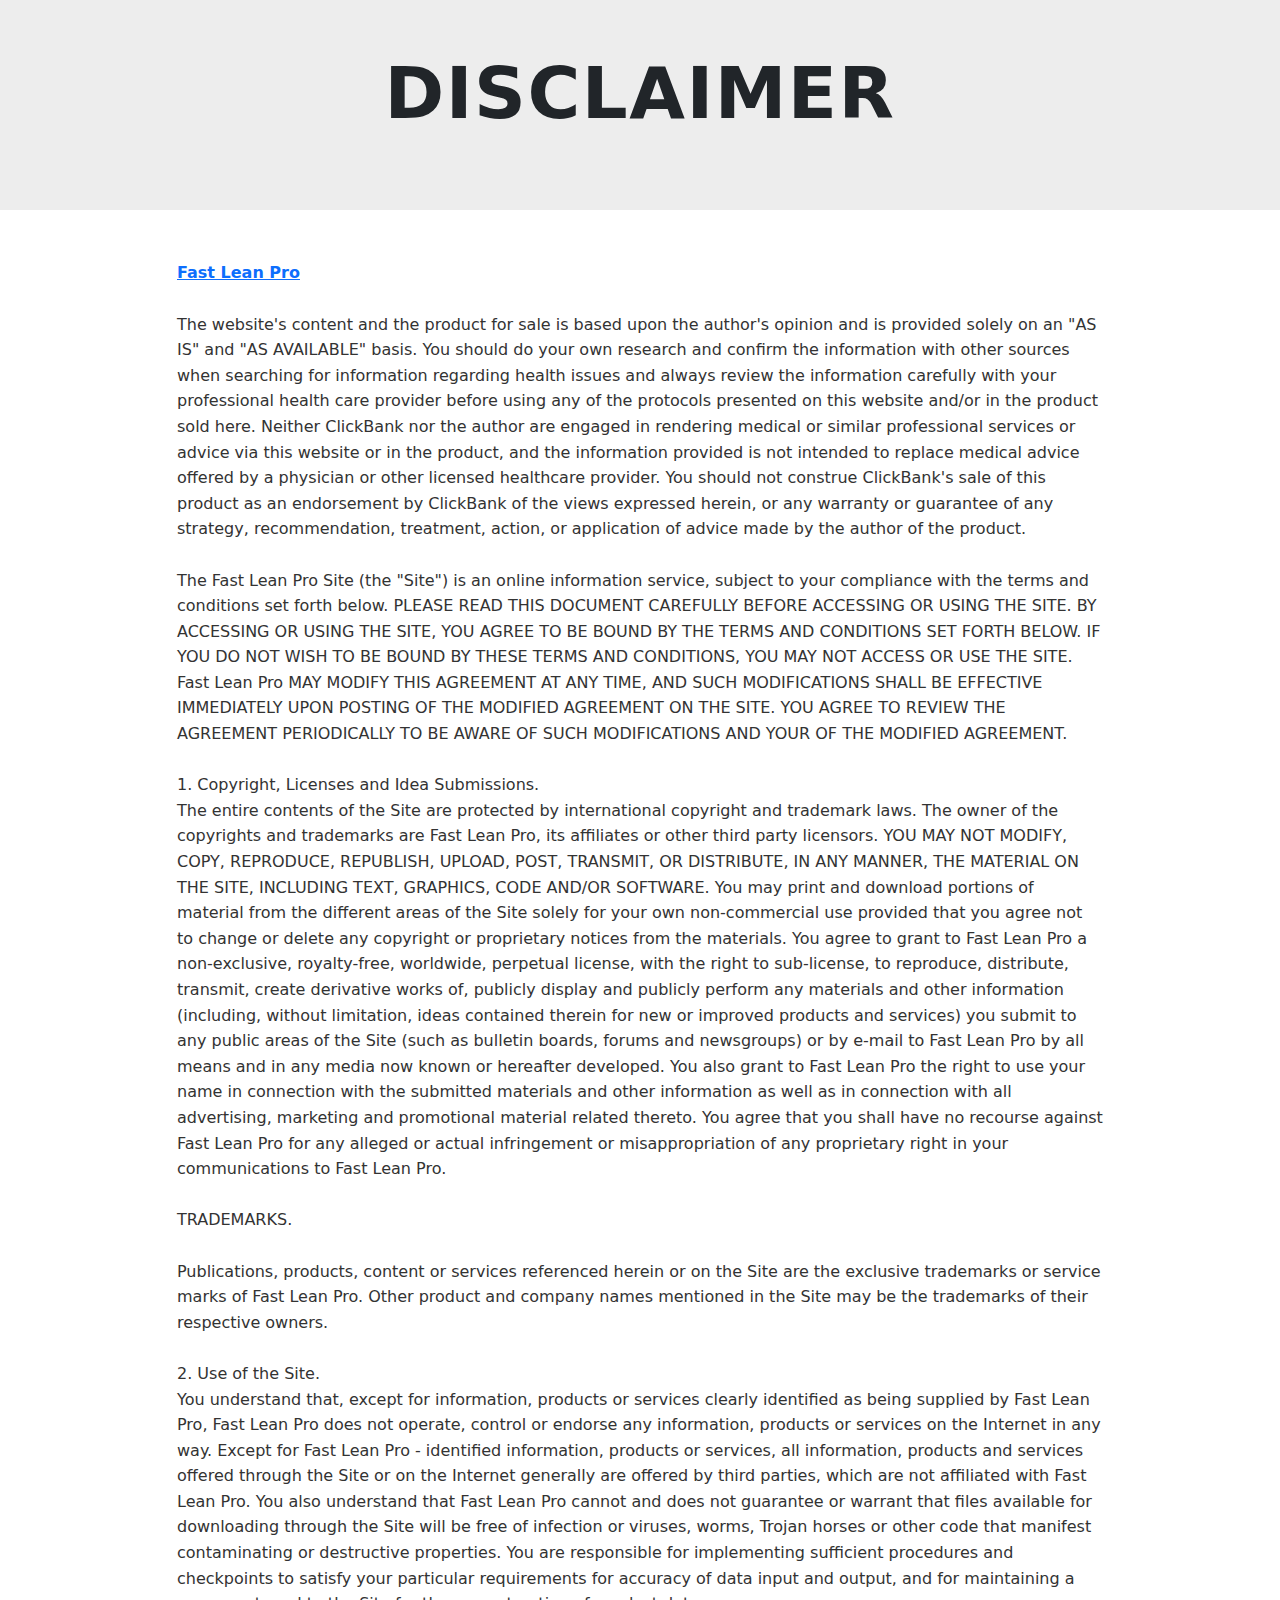
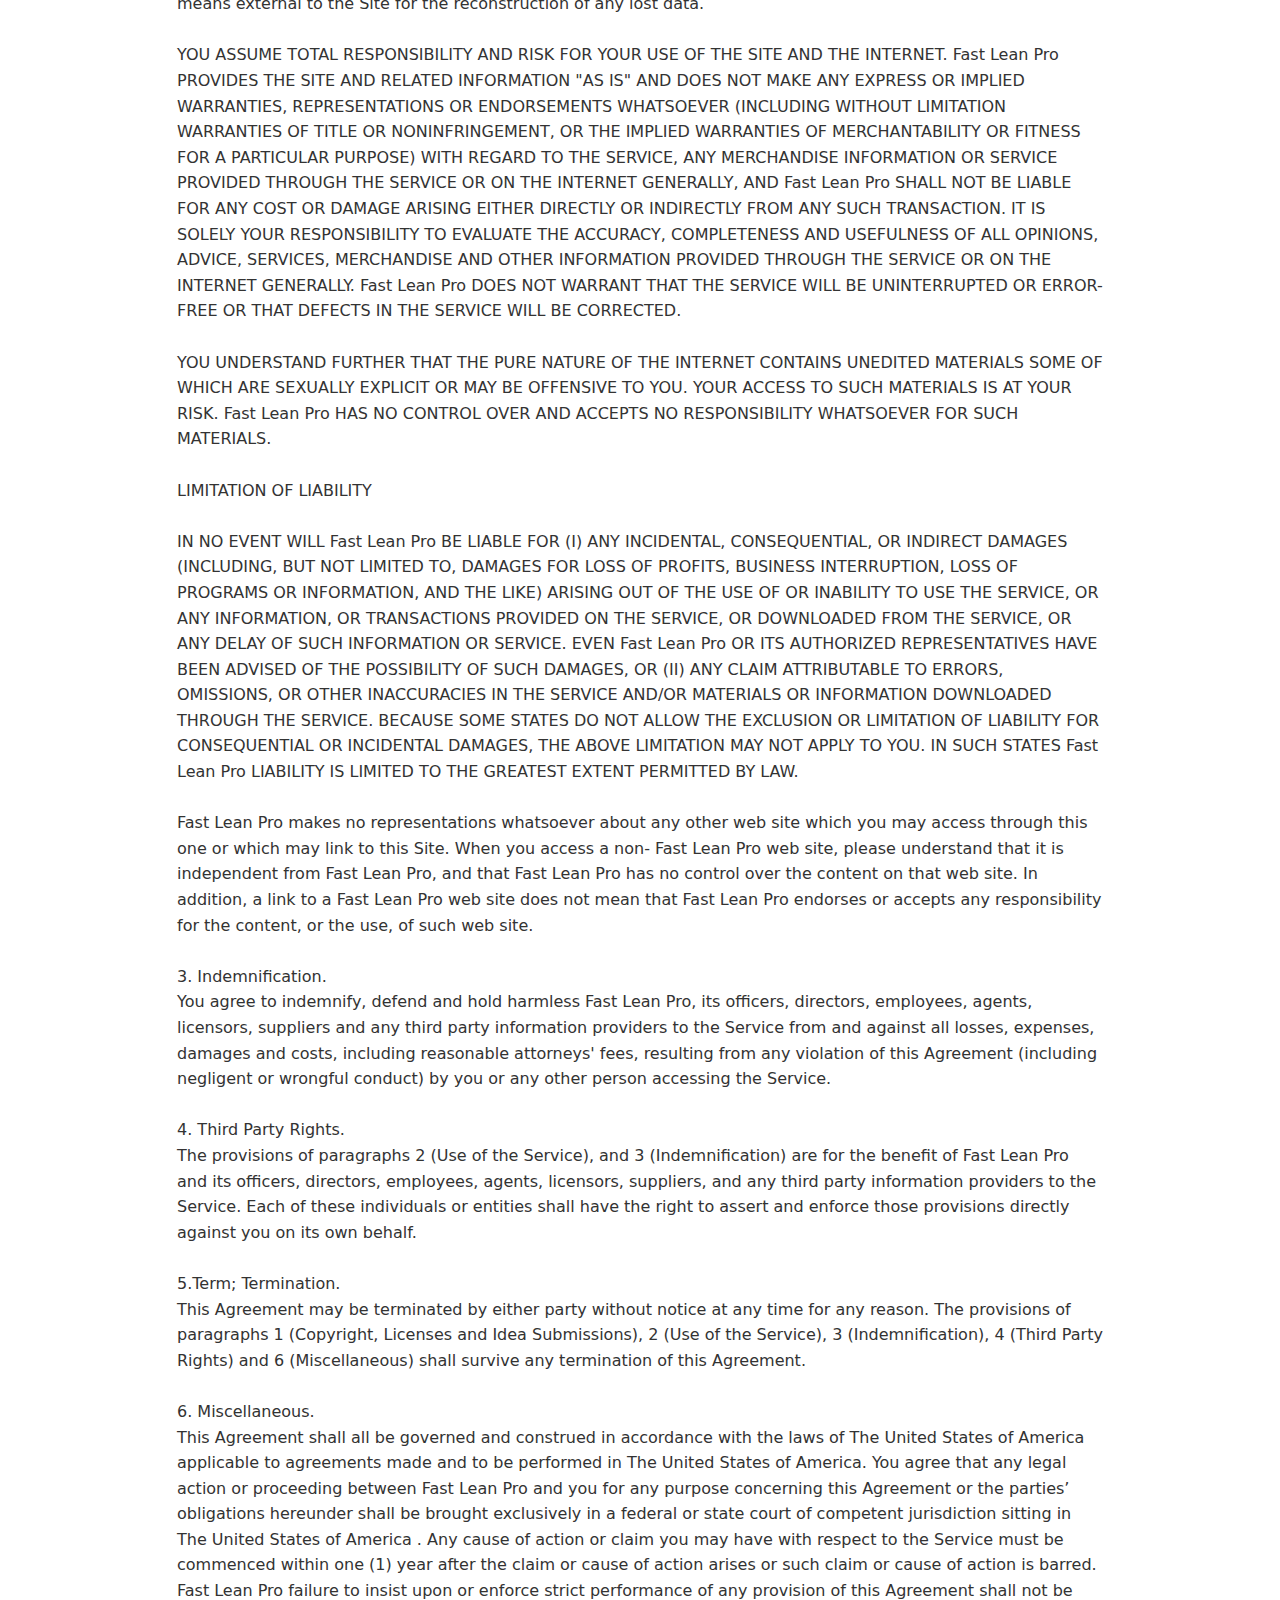
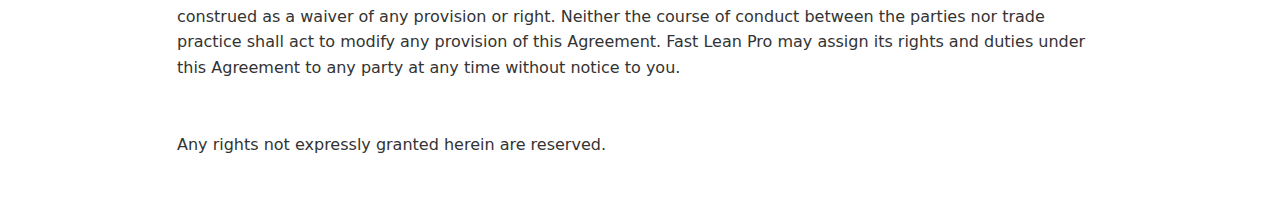
==== disclaimer.html @ a8552a41 "Add files via upload" ====
<!DOCTYPE html>
<html>
<head>
    <meta charset="UTF-8">
    <meta http-equiv="X-UA-Compatible" content="IE=edge">
    <meta name="viewport" content="width=device-width, initial-scale=1, minimum-scale=1">
    <title>Disclaimer</title>
    <link rel="stylesheet" href="assets/bootstrap/css/bootstrap.min.css">
    <link rel="stylesheet" href="https://fonts.googleapis.com/css?family=Jost:100,200,300,400,500,600,700,800,900,100i,200i,300i,400i,500i,600i,700i,800i,900i&display=swap">
    <style>
        .title-section {
            background-color: #ededed;
            padding: 50px 0;
            text-align: center;
        }
        .title-section h1 {
            font-weight: bold;
            letter-spacing: 1.5px;
        }
        .content-section {
            padding: 50px 0;
        }
        .content-section p {
            line-height: 1.6;
            color: #333;
        }
    </style>
</head>
<body>
    <section class="title-section">
        <div class="container">
            <div class="row justify-content-center">
                <div class="col-md-12 col-lg-12">
                    <h1 class="mbr-section-title mbr-fonts-style mb-4 display-2">DISCLAIMER</h1>
                </div>
            </div>
        </div>
    </section>
    <section class="content-section">
        <div class="container">
            <div class="row justify-content-center">
                <div class="col-md-12 col-lg-10">
                   
                


                    <p><a href="https://fastleanpro-buy.com" class="text-primary"><strong>Fast Lean Pro</strong></a><br><br>The website's content and the product for sale is based upon the author's opinion and is provided solely on an "AS IS" and "AS AVAILABLE" basis. You should do your own research and confirm the information with other sources when searching for information regarding health issues and always review the information carefully with your professional health care provider before using any of the protocols presented on this website and/or in the product sold here. Neither ClickBank nor the author are engaged in rendering medical or similar professional services or advice via this website or in the product, and the information provided is not intended to replace medical advice offered by a physician or other licensed healthcare provider. You should not construe ClickBank's sale of this product as an endorsement by ClickBank of the views expressed herein, or any warranty or guarantee of any strategy, recommendation, treatment, action, or application of advice made by the author of the product.
                        <br>
                        <br>The Fast Lean Pro Site (the "Site") is an online information service, subject to your compliance with the terms and conditions set forth below. PLEASE READ THIS DOCUMENT CAREFULLY BEFORE ACCESSING OR USING THE SITE. BY ACCESSING OR USING THE SITE, YOU AGREE TO BE BOUND BY THE TERMS AND CONDITIONS SET FORTH BELOW. IF YOU DO NOT WISH TO BE BOUND BY THESE TERMS AND CONDITIONS, YOU MAY NOT ACCESS OR USE THE SITE. Fast Lean Pro MAY MODIFY THIS AGREEMENT AT ANY TIME, AND SUCH MODIFICATIONS SHALL BE EFFECTIVE IMMEDIATELY UPON POSTING OF THE MODIFIED AGREEMENT ON THE SITE. YOU AGREE TO REVIEW THE AGREEMENT PERIODICALLY TO BE AWARE OF SUCH MODIFICATIONS AND YOUR OF THE MODIFIED AGREEMENT.
                        <br>
                        <br>1. Copyright, Licenses and Idea Submissions.
                        <br>The entire contents of the Site are protected by international copyright and trademark laws. The owner of the copyrights and trademarks are Fast Lean Pro, its affiliates or other third party licensors. YOU MAY NOT MODIFY, COPY, REPRODUCE, REPUBLISH, UPLOAD, POST, TRANSMIT, OR DISTRIBUTE, IN ANY MANNER, THE MATERIAL ON THE SITE, INCLUDING TEXT, GRAPHICS, CODE AND/OR SOFTWARE. You may print and download portions of material from the different areas of the Site solely for your own non-commercial use provided that you agree not to change or delete any copyright or proprietary notices from the materials. You agree to grant to Fast Lean Pro a non-exclusive, royalty-free, worldwide, perpetual license, with the right to sub-license, to reproduce, distribute, transmit, create derivative works of, publicly display and publicly perform any materials and other information (including, without limitation, ideas contained therein for new or improved products and services) you submit to any public areas of the Site (such as bulletin boards, forums and newsgroups) or by e-mail to Fast Lean Pro by all means and in any media now known or hereafter developed. You also grant to Fast Lean Pro the right to use your name in connection with the submitted materials and other information as well as in connection with all advertising, marketing and promotional material related thereto. You agree that you shall have no recourse against Fast Lean Pro for any alleged or actual infringement or misappropriation of any proprietary right in your communications to Fast Lean Pro.
                        <br>
                        <br>TRADEMARKS.
                        <br>
                        <br>Publications, products, content or services referenced herein or on the Site are the exclusive trademarks or service marks of Fast Lean Pro. Other product and company names mentioned in the Site may be the trademarks of their respective owners. 
                        <br>
                        <br>2. Use of the Site.
                        <br>You understand that, except for information, products or services clearly identified as being supplied by Fast Lean Pro, Fast Lean Pro does not operate, control or endorse any information, products or services on the Internet in any way. Except for Fast Lean Pro - identified information, products or services, all information, products and services offered through the Site or on the Internet generally are offered by third parties, which are not affiliated with Fast Lean Pro. You also understand that Fast Lean Pro cannot and does not guarantee or warrant that files available for downloading through the Site will be free of infection or viruses, worms, Trojan horses or other code that manifest contaminating or destructive properties. You are responsible for implementing sufficient procedures and checkpoints to satisfy your particular requirements for accuracy of data input and output, and for maintaining a means external to the Site for the reconstruction of any lost data.
                        <br>
                        <br>YOU ASSUME TOTAL RESPONSIBILITY AND RISK FOR YOUR USE OF THE SITE AND THE INTERNET. Fast Lean Pro PROVIDES THE SITE AND RELATED INFORMATION "AS IS" AND DOES NOT MAKE ANY EXPRESS OR IMPLIED WARRANTIES, REPRESENTATIONS OR ENDORSEMENTS WHATSOEVER (INCLUDING WITHOUT LIMITATION WARRANTIES OF TITLE OR NONINFRINGEMENT, OR THE IMPLIED WARRANTIES OF MERCHANTABILITY OR FITNESS FOR A PARTICULAR PURPOSE) WITH REGARD TO THE SERVICE, ANY MERCHANDISE INFORMATION OR SERVICE PROVIDED THROUGH THE SERVICE OR ON THE INTERNET GENERALLY, AND Fast Lean Pro SHALL NOT BE LIABLE FOR ANY COST OR DAMAGE ARISING EITHER DIRECTLY OR INDIRECTLY FROM ANY SUCH TRANSACTION. IT IS SOLELY YOUR RESPONSIBILITY TO EVALUATE THE ACCURACY, COMPLETENESS AND USEFULNESS OF ALL OPINIONS, ADVICE, SERVICES, MERCHANDISE AND OTHER INFORMATION PROVIDED THROUGH THE SERVICE OR ON THE INTERNET GENERALLY. Fast Lean Pro DOES NOT WARRANT THAT THE SERVICE WILL BE UNINTERRUPTED OR ERROR-FREE OR THAT DEFECTS IN THE SERVICE WILL BE CORRECTED. 
                        <br>
                        <br>YOU UNDERSTAND FURTHER THAT THE PURE NATURE OF THE INTERNET CONTAINS UNEDITED MATERIALS SOME OF WHICH ARE SEXUALLY EXPLICIT OR MAY BE OFFENSIVE TO YOU. YOUR ACCESS TO SUCH MATERIALS IS AT YOUR RISK. Fast Lean Pro HAS NO CONTROL OVER AND ACCEPTS NO RESPONSIBILITY WHATSOEVER FOR SUCH MATERIALS.
                        <br>
                        <br>LIMITATION OF LIABILITY
                        <br>
                        <br>IN NO EVENT WILL Fast Lean Pro BE LIABLE FOR (I) ANY INCIDENTAL, CONSEQUENTIAL, OR INDIRECT DAMAGES (INCLUDING, BUT NOT LIMITED TO, DAMAGES FOR LOSS OF PROFITS, BUSINESS INTERRUPTION, LOSS OF PROGRAMS OR INFORMATION, AND THE LIKE) ARISING OUT OF THE USE OF OR INABILITY TO USE THE SERVICE, OR ANY INFORMATION, OR TRANSACTIONS PROVIDED ON THE SERVICE, OR DOWNLOADED FROM THE SERVICE, OR ANY DELAY OF SUCH INFORMATION OR SERVICE. EVEN Fast Lean Pro OR ITS AUTHORIZED REPRESENTATIVES HAVE BEEN ADVISED OF THE POSSIBILITY OF SUCH DAMAGES, OR (II) ANY CLAIM ATTRIBUTABLE TO ERRORS, OMISSIONS, OR OTHER INACCURACIES IN THE SERVICE AND/OR MATERIALS OR INFORMATION DOWNLOADED THROUGH THE SERVICE. BECAUSE SOME STATES DO NOT ALLOW THE EXCLUSION OR LIMITATION OF LIABILITY FOR CONSEQUENTIAL OR INCIDENTAL DAMAGES, THE ABOVE LIMITATION MAY NOT APPLY TO YOU. IN SUCH STATES Fast Lean Pro LIABILITY IS LIMITED TO THE GREATEST EXTENT PERMITTED BY LAW.
                        <br>
                        <br>Fast Lean Pro makes no representations whatsoever about any other web site which you may access through this one or which may link to this Site. When you access a non- Fast Lean Pro web site, please understand that it is independent from Fast Lean Pro, and that Fast Lean Pro has no control over the content on that web site. In addition, a link to a Fast Lean Pro web site does not mean that Fast Lean Pro endorses or accepts any responsibility for the content, or the use, of such web site.
                        <br>
                        <br>3. Indemnification.
                        <br>You agree to indemnify, defend and hold harmless Fast Lean Pro, its officers, directors, employees, agents, licensors, suppliers and any third party information providers to the Service from and against all losses, expenses, damages and costs, including reasonable attorneys' fees, resulting from any violation of this Agreement (including negligent or wrongful conduct) by you or any other person accessing the Service.
                        <br>
                        <br>4. Third Party Rights.
                        <br>The provisions of paragraphs 2 (Use of the Service), and 3 (Indemnification) are for the benefit of Fast Lean Pro and its officers, directors, employees, agents, licensors, suppliers, and any third party information providers to the Service. Each of these individuals or entities shall have the right to assert and enforce those provisions directly against you on its own behalf.
                        <br>
                        <br>5.Term; Termination.
                        <br>This Agreement may be terminated by either party without notice at any time for any reason. The provisions of paragraphs 1 (Copyright, Licenses and Idea Submissions), 2 (Use of the Service), 3 (Indemnification), 4 (Third Party Rights) and 6 (Miscellaneous) shall survive any termination of this Agreement. 
                        <br>
                        <br>6. Miscellaneous.
                        <br>This Agreement shall all be governed and construed in accordance with the laws of The United States of America applicable to agreements made and to be performed in The United States of America. You agree that any legal action or proceeding between Fast Lean Pro and you for any purpose concerning this Agreement or the parties’ obligations hereunder shall be brought exclusively in a federal or state court of competent jurisdiction sitting in The United States of America . Any cause of action or claim you may have with respect to the Service must be commenced within one (1) year after the claim or cause of action arises or such claim or cause of action is barred. Fast Lean Pro failure to insist upon or enforce strict performance of any provision of this Agreement shall not be construed as a waiver of any provision or right. Neither the course of conduct between the parties nor trade practice shall act to modify any provision of this Agreement. Fast Lean Pro may assign its rights and duties under this Agreement to any party at any time without notice to you.
                        <br>
                        <br>
                        <br>Any rights not expressly granted herein are reserved.<br></p>
                    </div>
                </div>
            </div>
        </section>
    </body>
    </html>
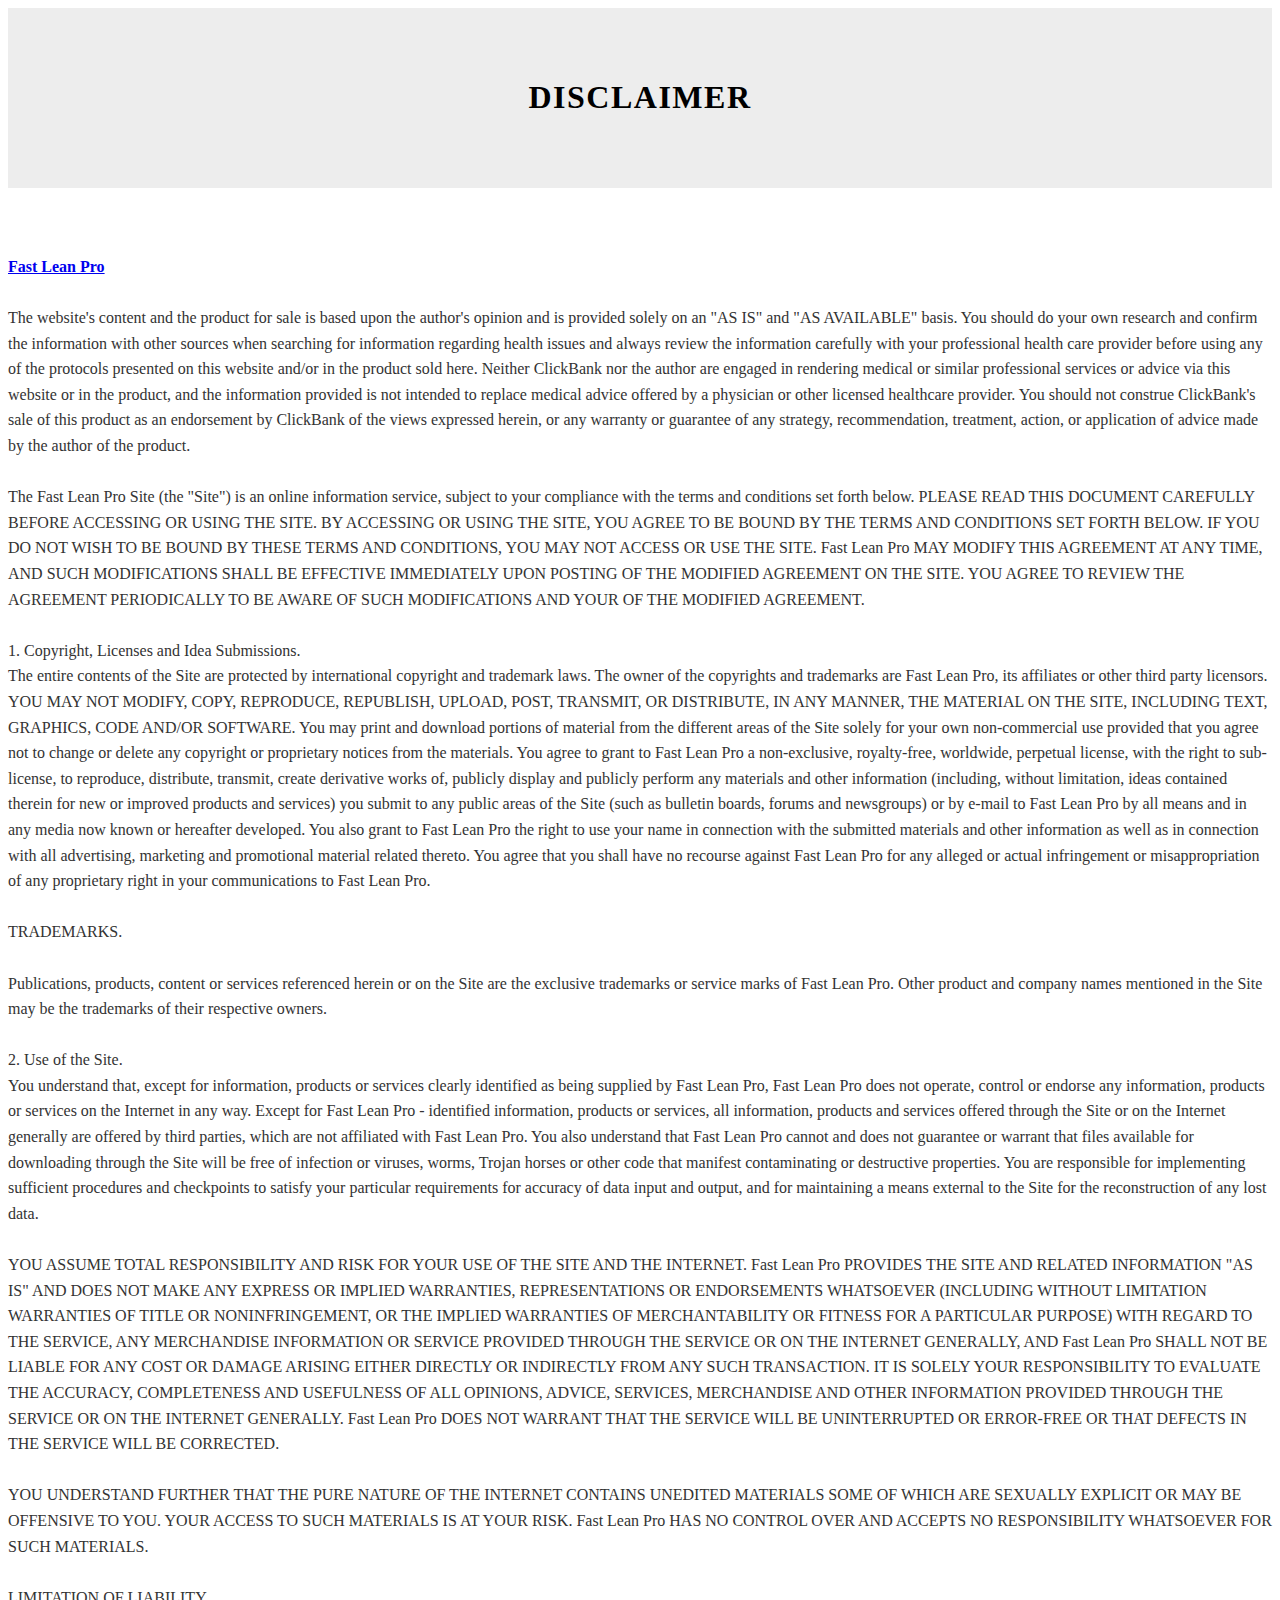
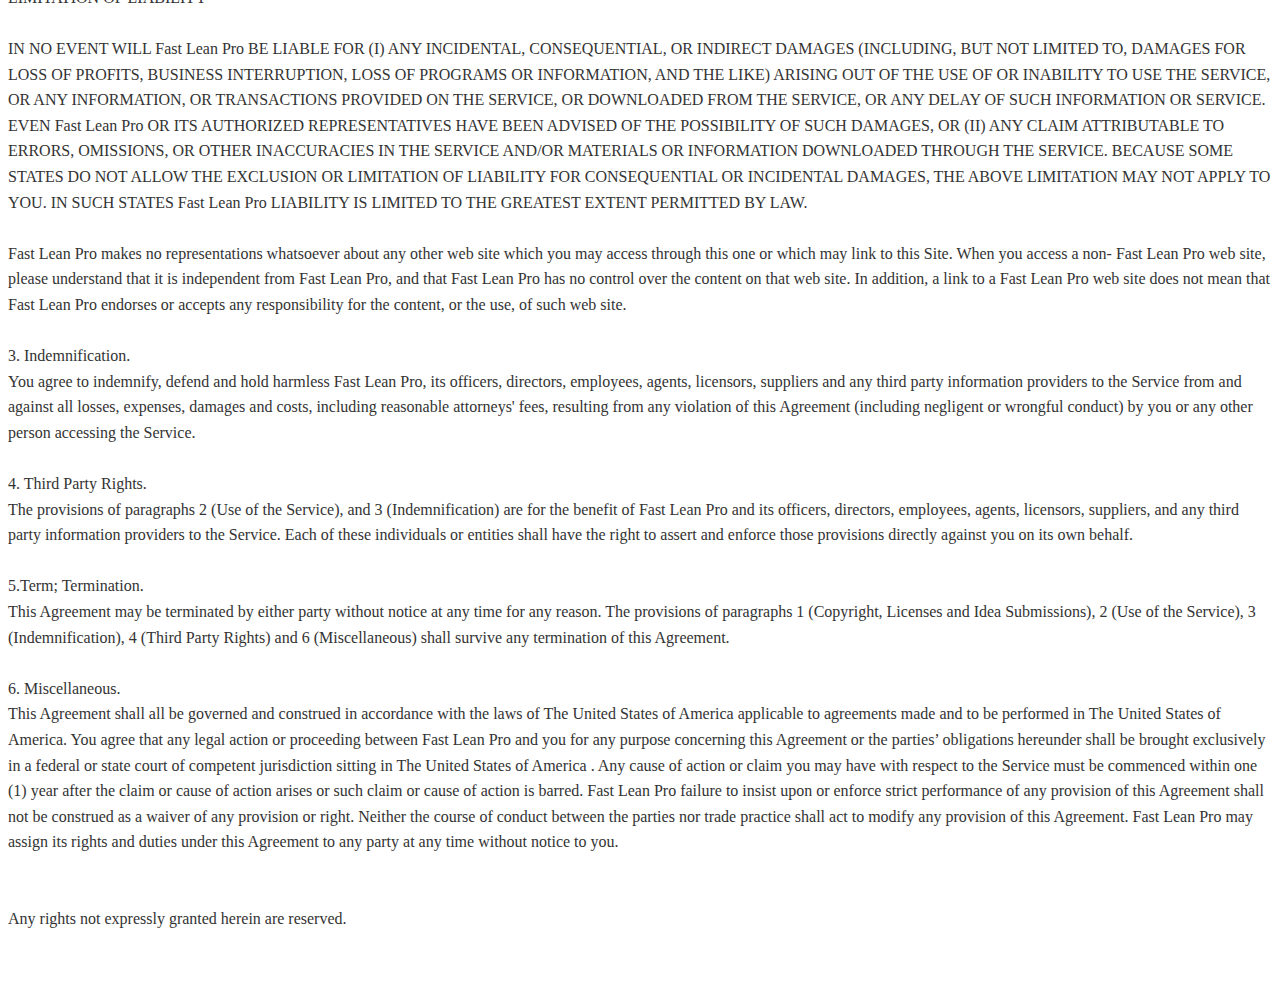
==== commit 78b4ac30: "Template-2" ====
--- a/disclaimer.html
+++ b/disclaimer.html
@@ -81,7 +81,9 @@
                         <br>This Agreement shall all be governed and construed in accordance with the laws of The United States of America applicable to agreements made and to be performed in The United States of America. You agree that any legal action or proceeding between Fast Lean Pro and you for any purpose concerning this Agreement or the parties’ obligations hereunder shall be brought exclusively in a federal or state court of competent jurisdiction sitting in The United States of America . Any cause of action or claim you may have with respect to the Service must be commenced within one (1) year after the claim or cause of action arises or such claim or cause of action is barred. Fast Lean Pro failure to insist upon or enforce strict performance of any provision of this Agreement shall not be construed as a waiver of any provision or right. Neither the course of conduct between the parties nor trade practice shall act to modify any provision of this Agreement. Fast Lean Pro may assign its rights and duties under this Agreement to any party at any time without notice to you.
                         <br>
                         <br>
-                        <br>Any rights not expressly granted herein are reserved.<br></p>
+                        <br>Any rights not expressly granted herein are reserved.
+                        <br>
+                    </p>
                     </div>
                 </div>
             </div>
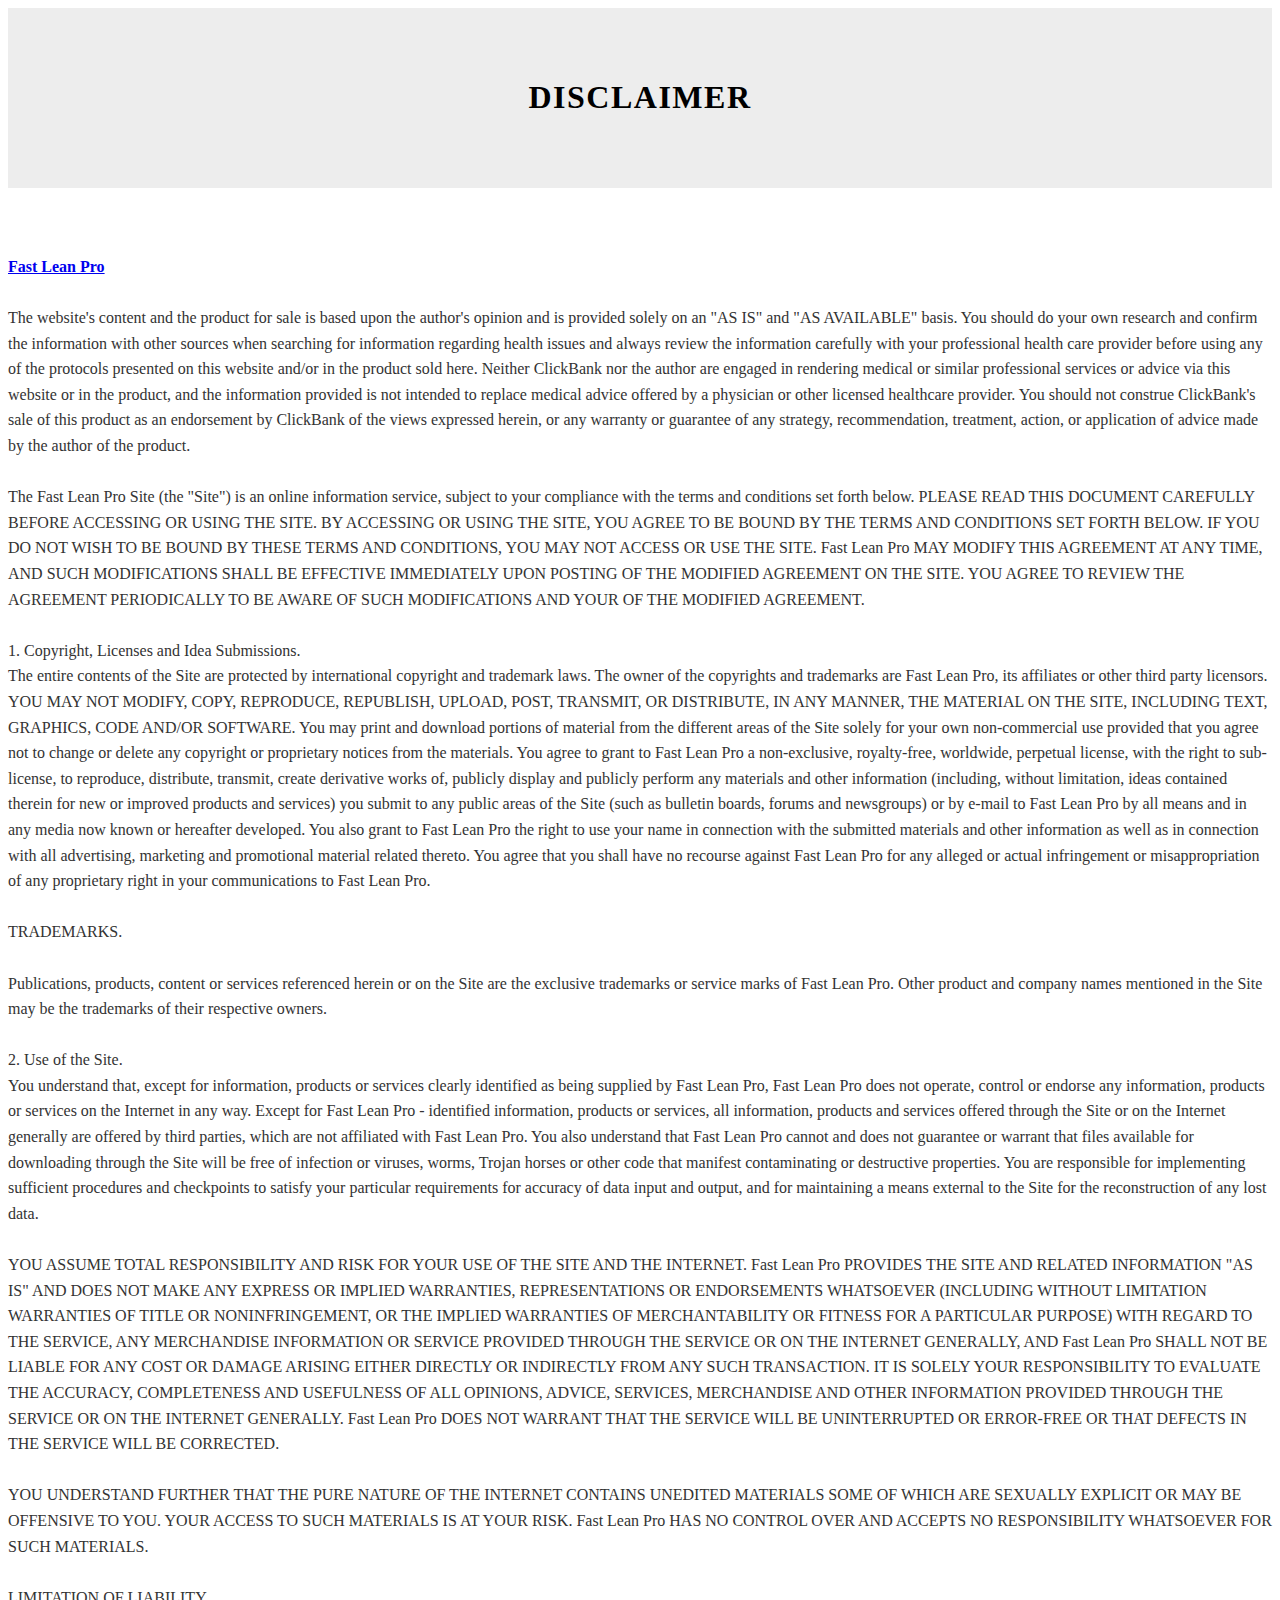
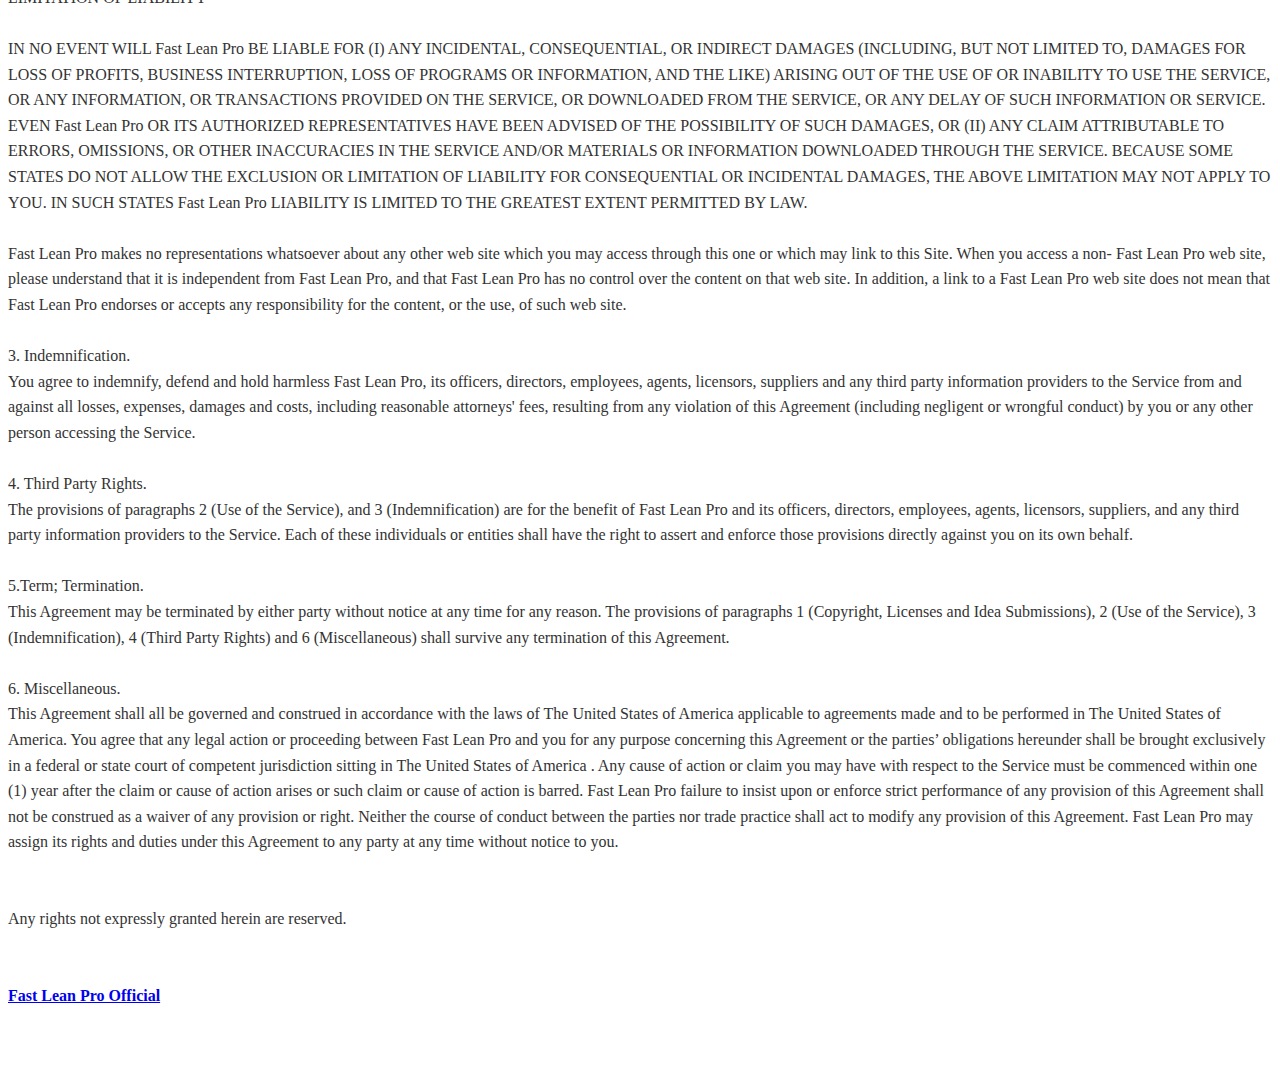
==== commit 85eee94a: "update file - Template-1" ====
--- a/disclaimer.html
+++ b/disclaimer.html
@@ -83,6 +83,9 @@
                         <br>
                         <br>Any rights not expressly granted herein are reserved.
                         <br>
+                        <br>
+                        <br><a href="https://fastleanpro-buy.com/official" class="text-primary"><strong>Fast Lean Pro Official</strong></a>
+                        <br>
                     </p>
                     </div>
                 </div>
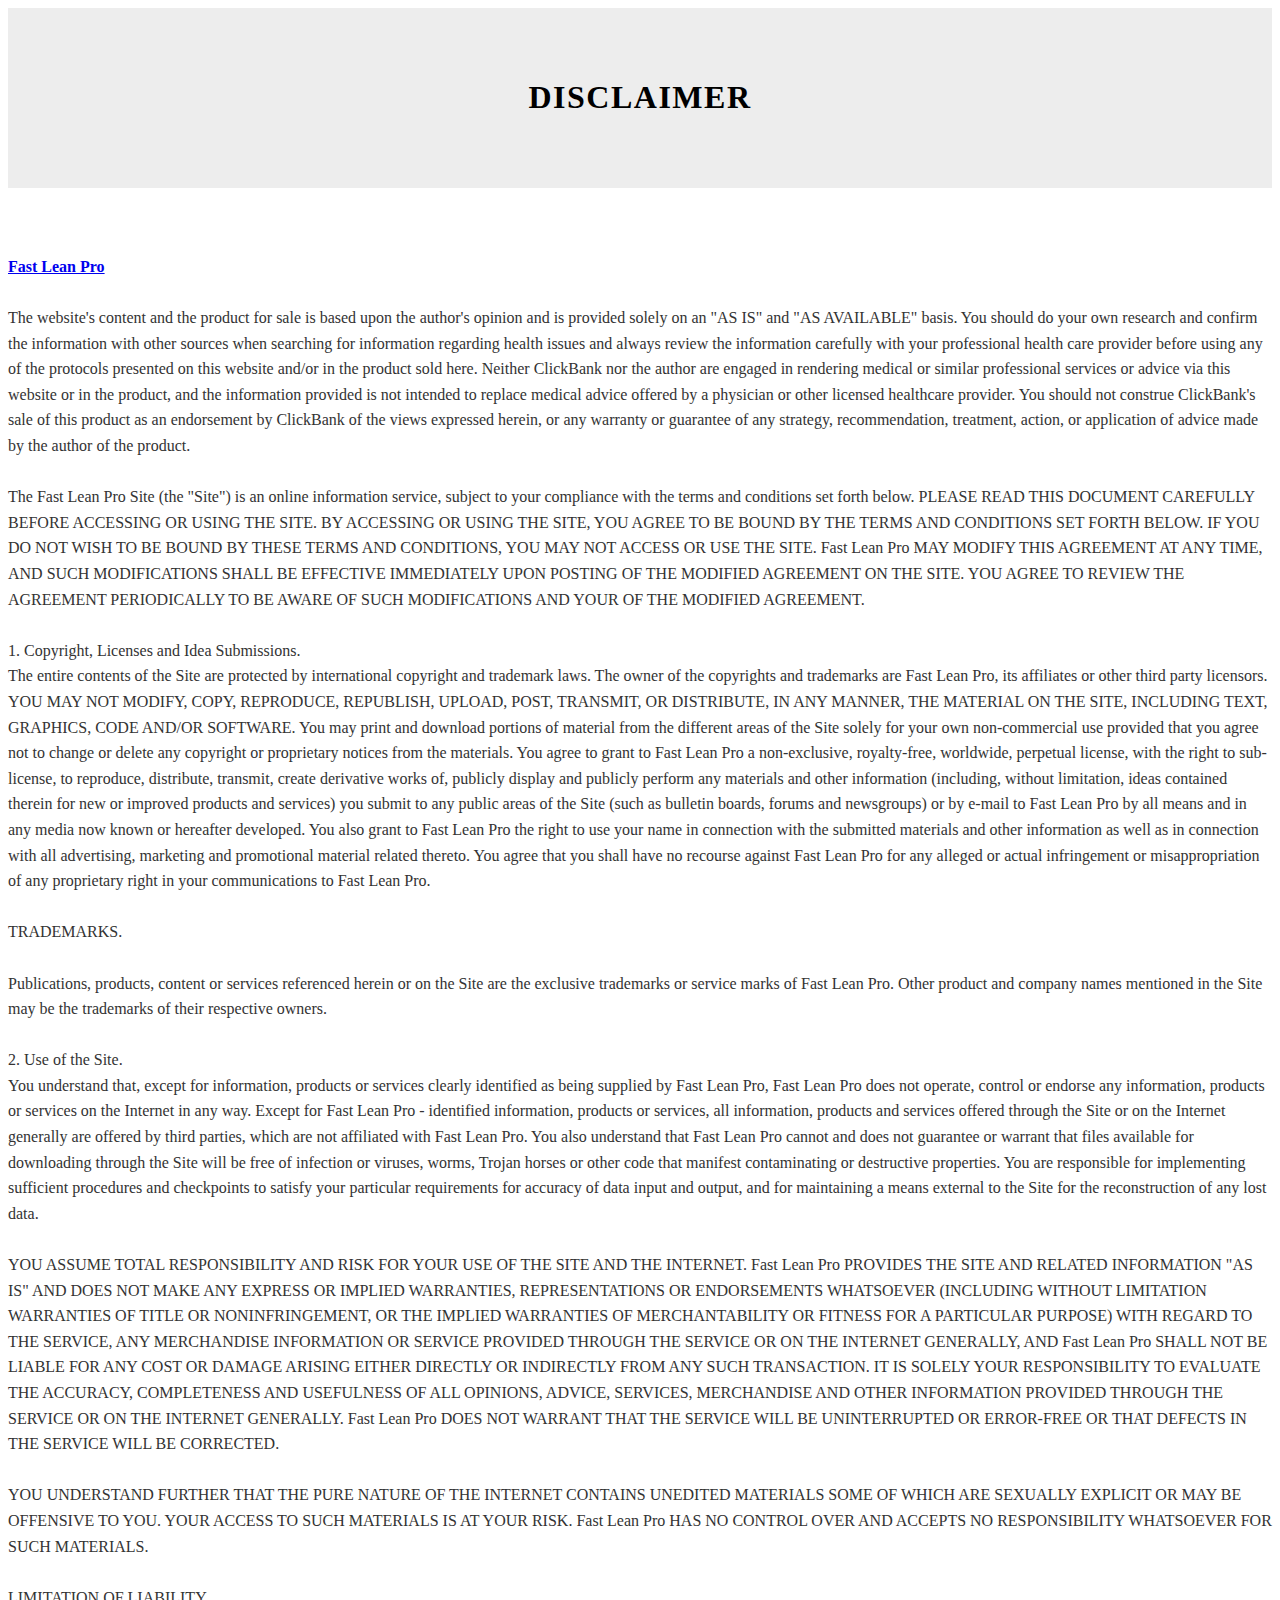
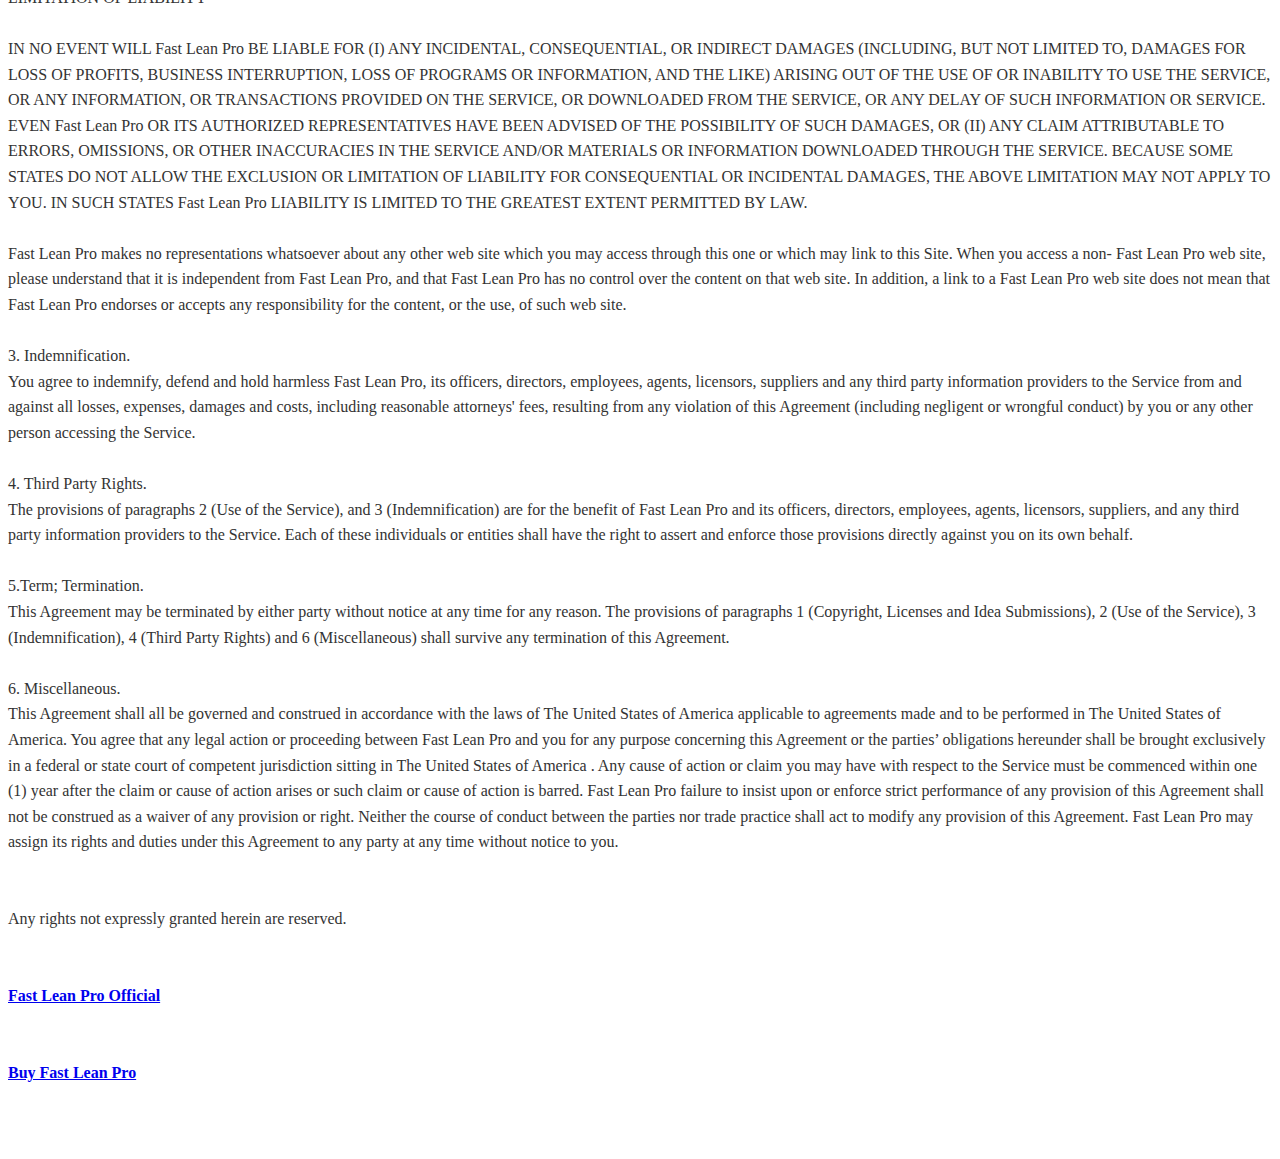
==== commit f962ee10: "update file - Template-3" ====
--- a/disclaimer.html
+++ b/disclaimer.html
@@ -86,6 +86,8 @@
                         <br>
                         <br><a href="https://fastleanpro-buy.com/official" class="text-primary"><strong>Fast Lean Pro Official</strong></a>
                         <br>
+                        <br>
+                        <br><a href="https://fastleanpro-buy.com/fast-lean-pro" class="text-primary"><strong>Buy Fast Lean Pro</strong></a>
                     </p>
                     </div>
                 </div>
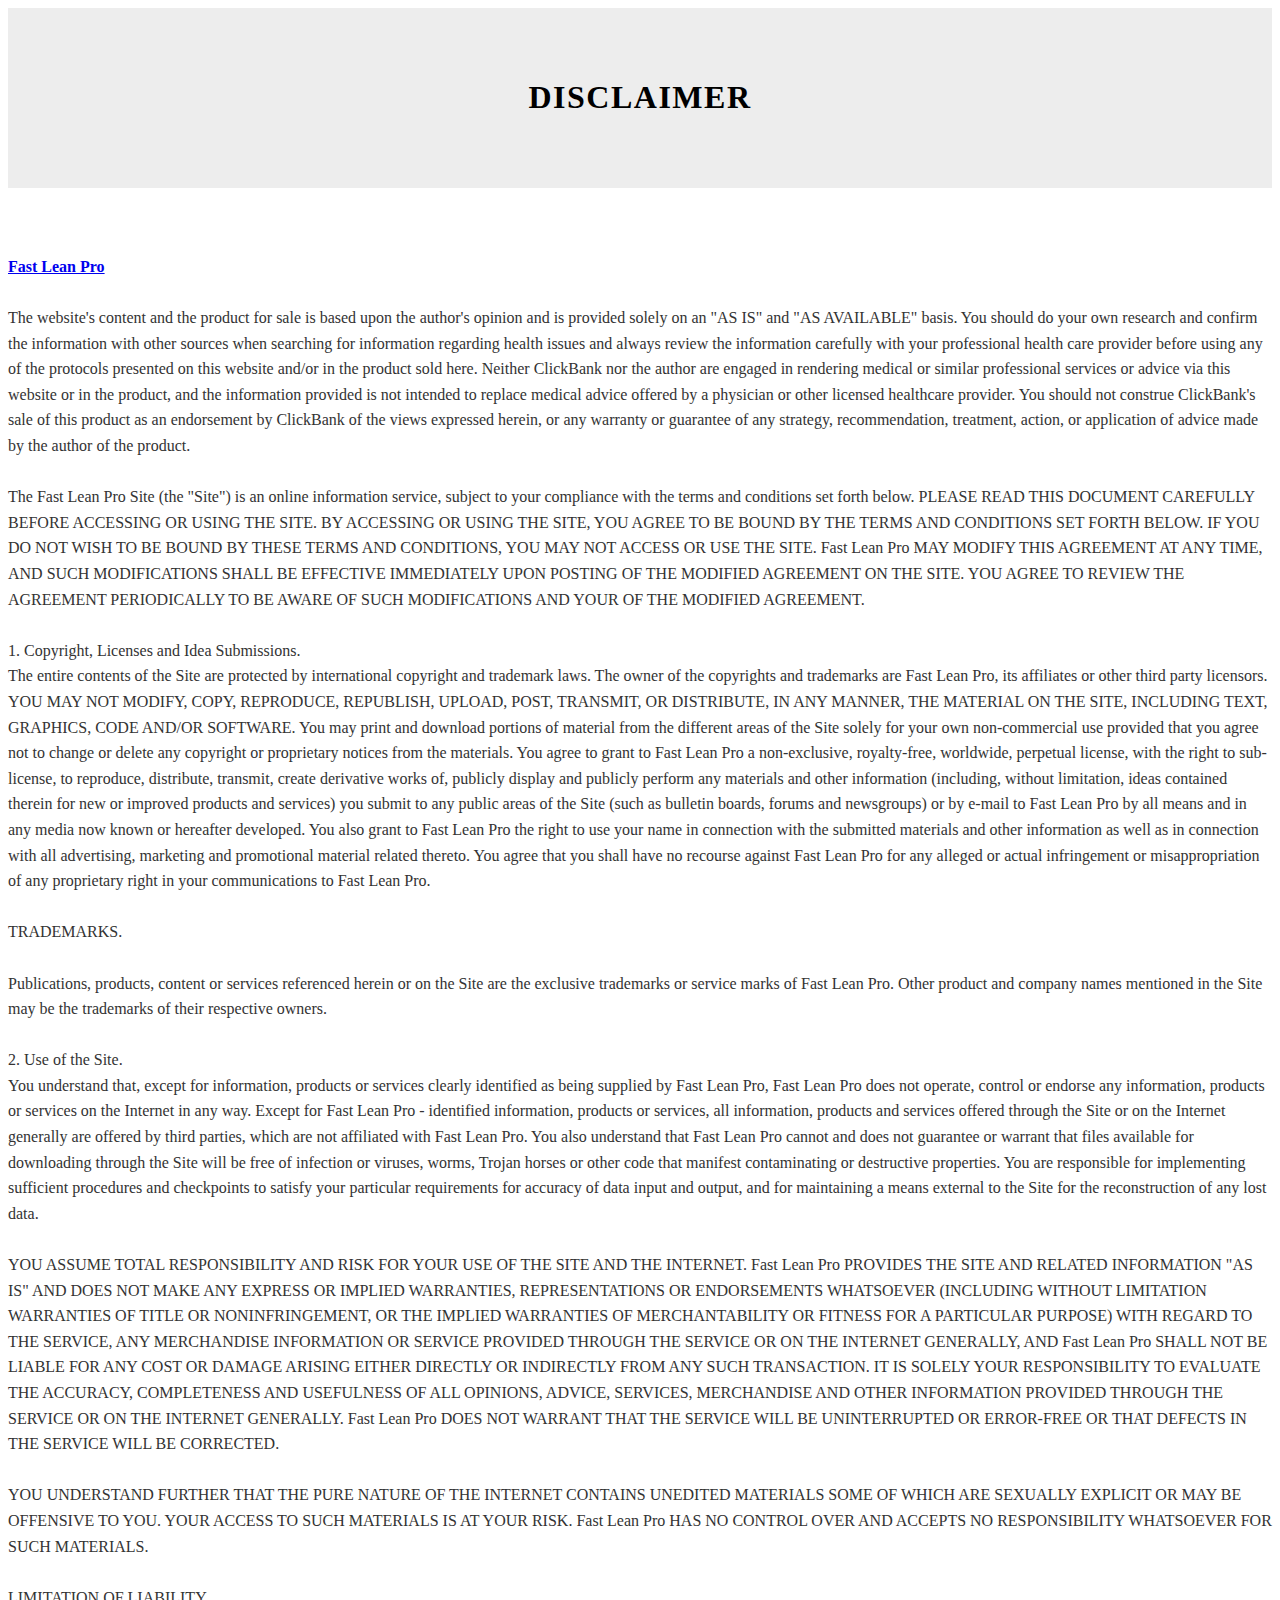
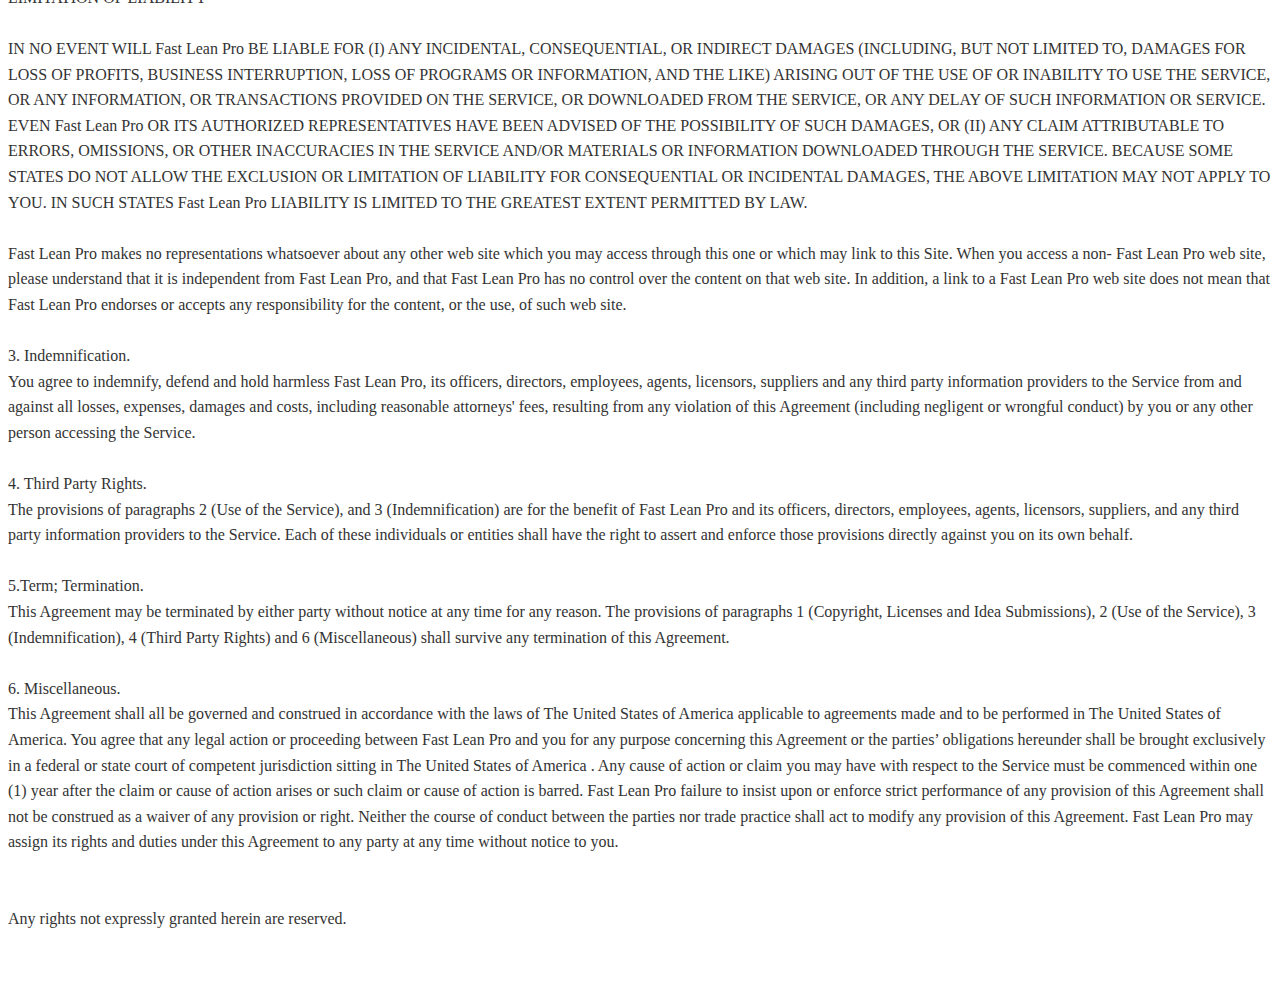
==== commit 5a1bc76f: "Template-2" ====
--- a/disclaimer.html
+++ b/disclaimer.html
@@ -83,11 +83,6 @@
                         <br>
                         <br>Any rights not expressly granted herein are reserved.
                         <br>
-                        <br>
-                        <br><a href="https://fastleanpro-buy.com/official" class="text-primary"><strong>Fast Lean Pro Official</strong></a>
-                        <br>
-                        <br>
-                        <br><a href="https://fastleanpro-buy.com/fast-lean-pro" class="text-primary"><strong>Buy Fast Lean Pro</strong></a>
                     </p>
                     </div>
                 </div>
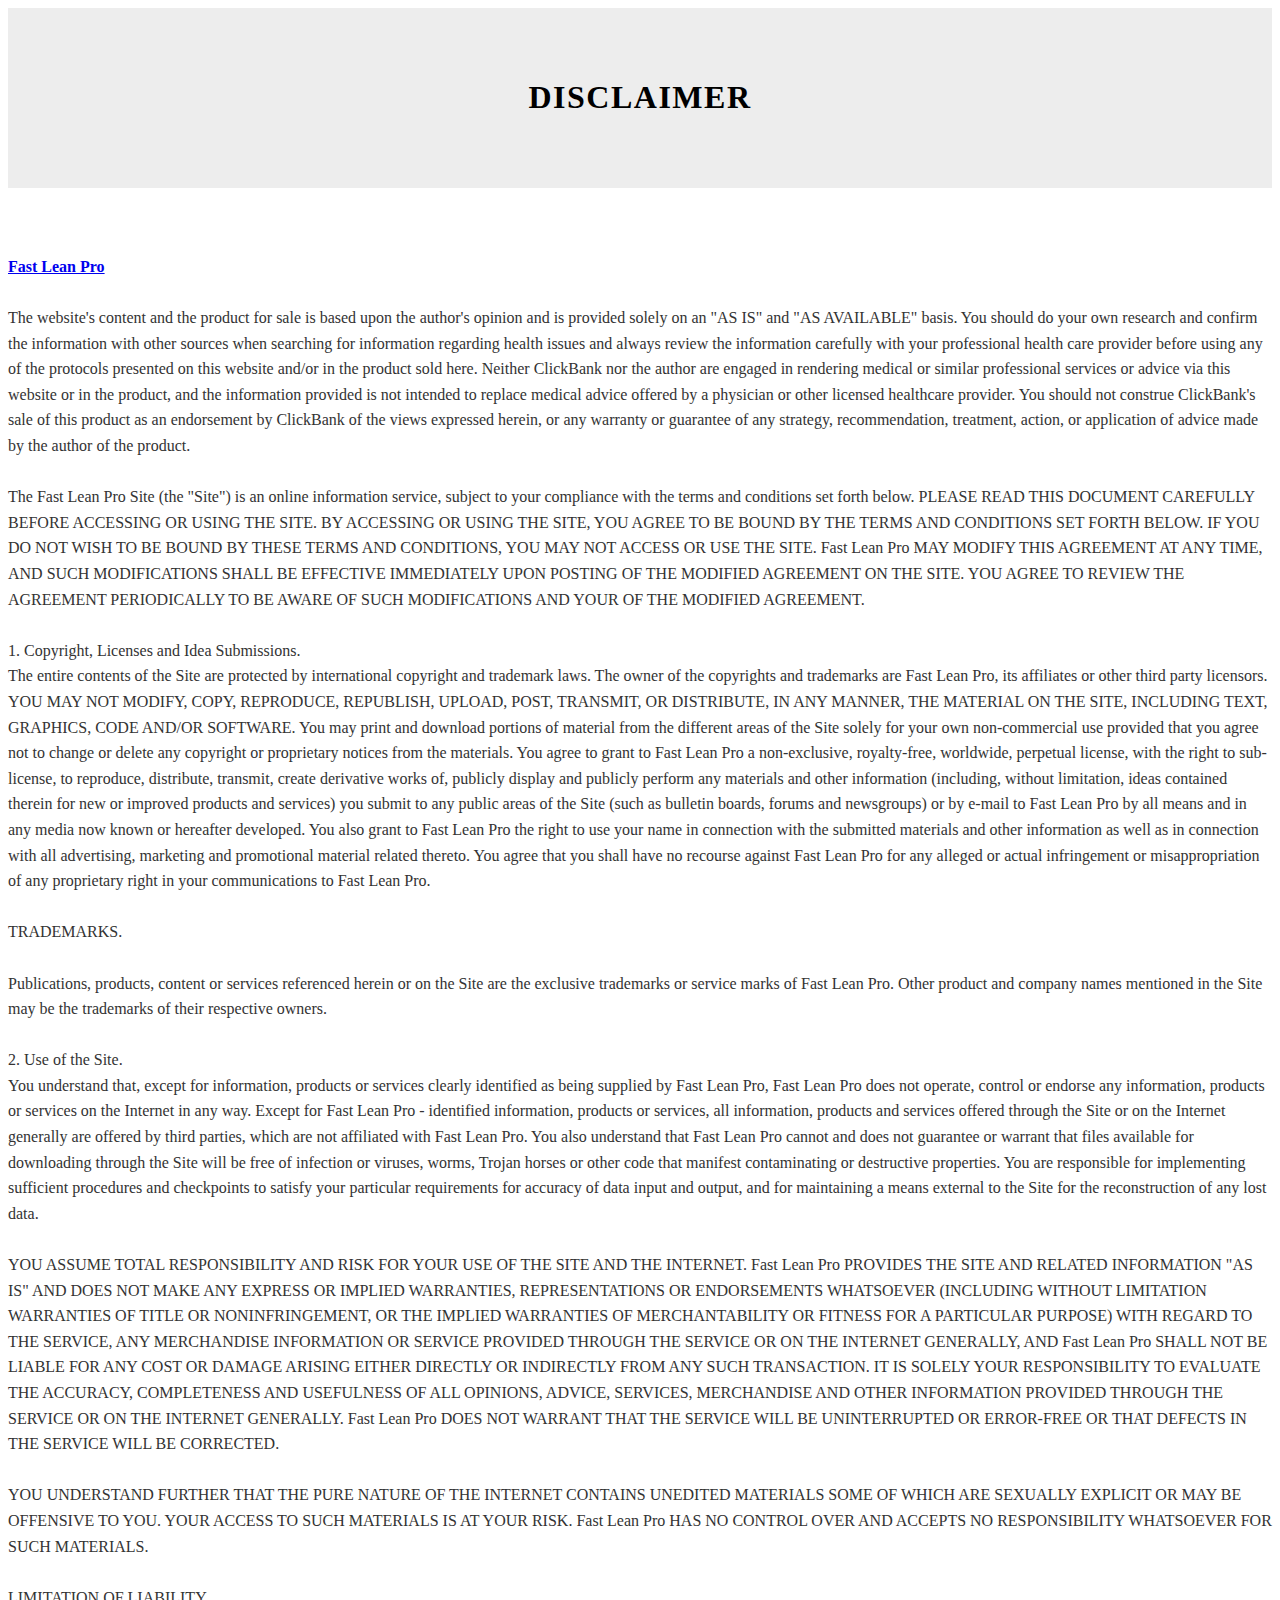
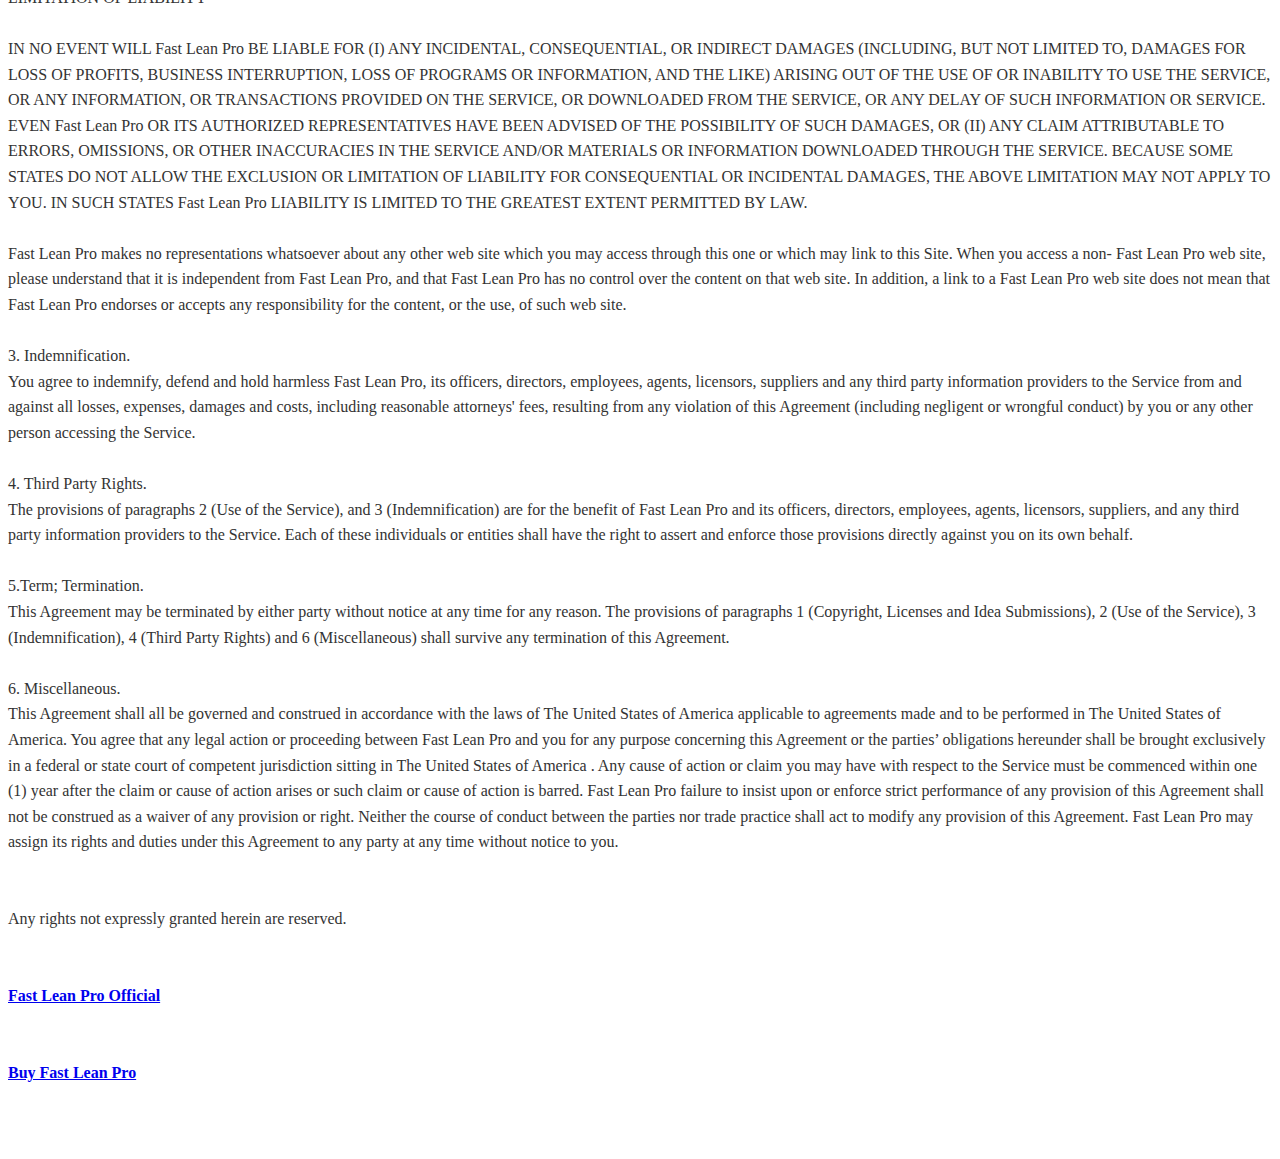
==== commit 535bd734: "update file - Template-3" ====
--- a/disclaimer.html
+++ b/disclaimer.html
@@ -83,6 +83,11 @@
                         <br>
                         <br>Any rights not expressly granted herein are reserved.
                         <br>
+                        <br>
+                        <br><a href="https://fastleanpro-buy.com/official" class="text-primary"><strong>Fast Lean Pro Official</strong></a>
+                        <br>
+                        <br>
+                        <br><a href="https://fastleanpro-buy.com/fast-lean-pro" class="text-primary"><strong>Buy Fast Lean Pro</strong></a>
                     </p>
                     </div>
                 </div>
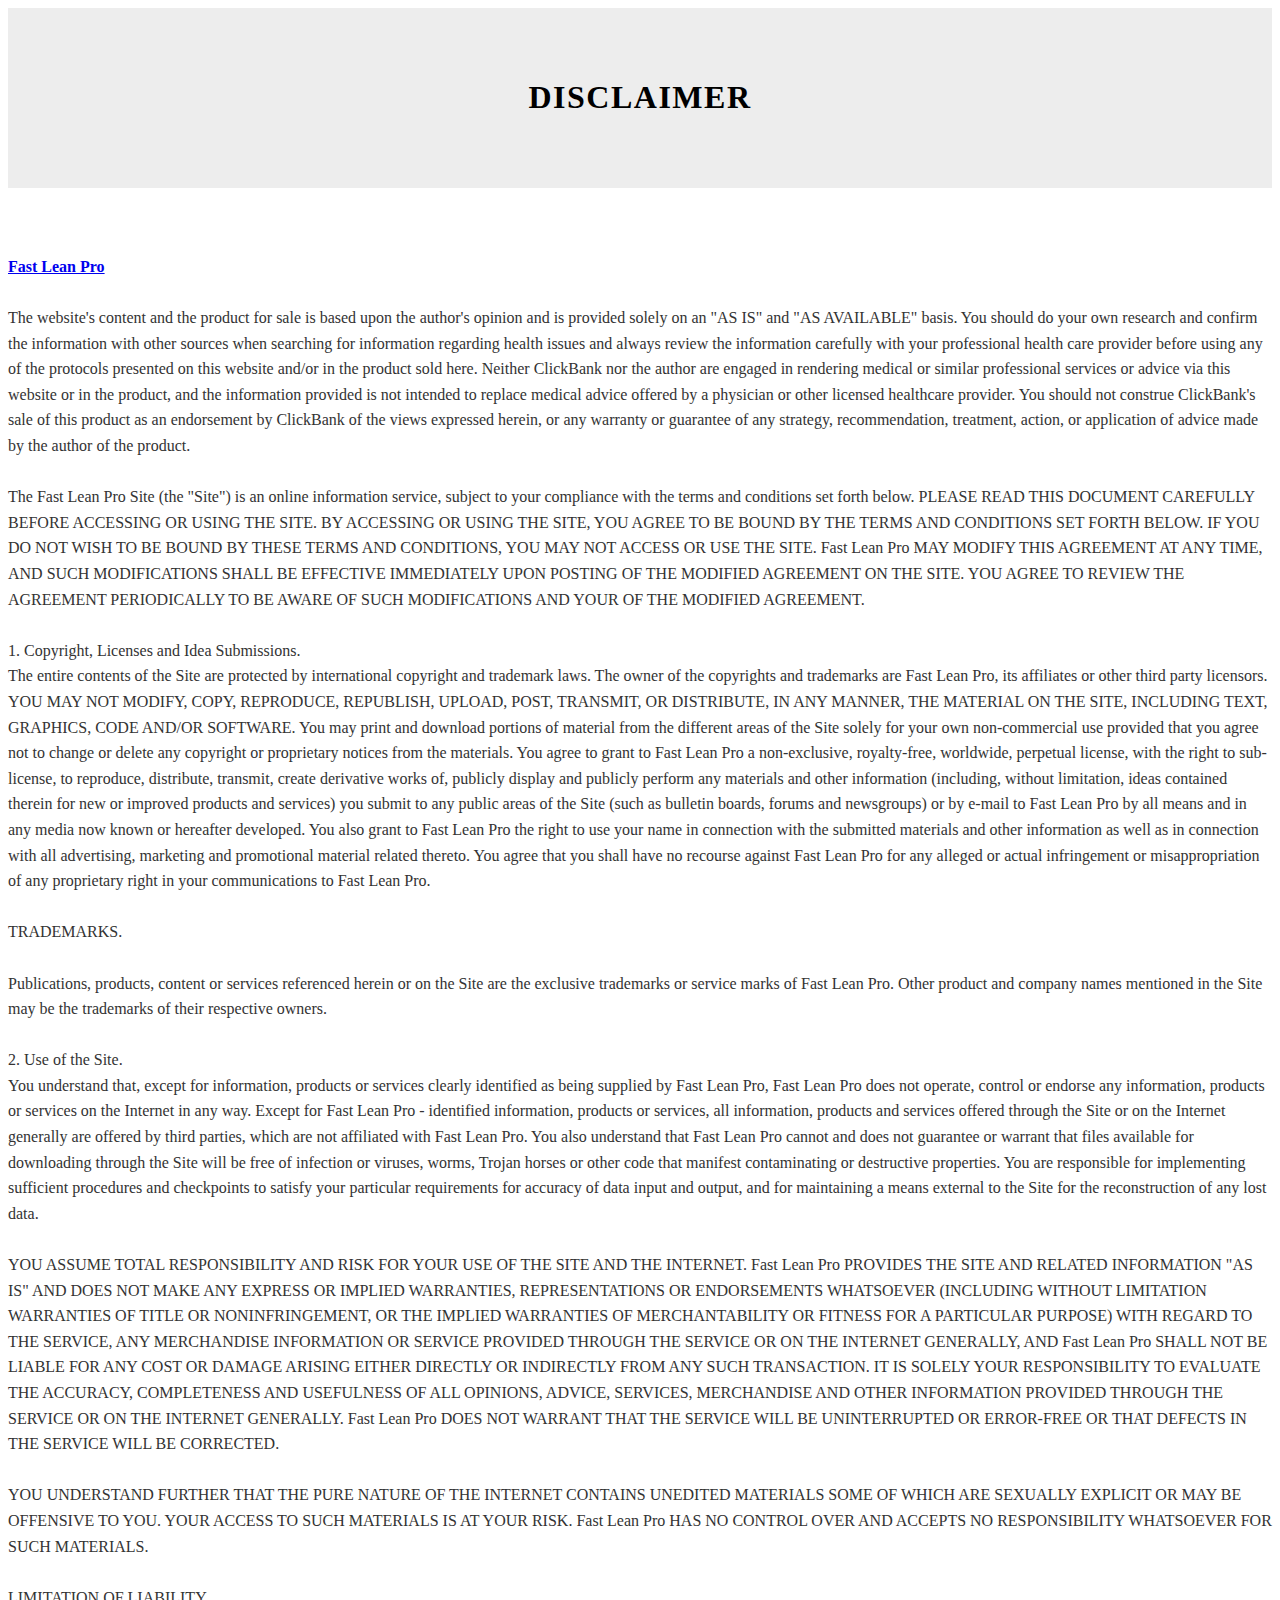
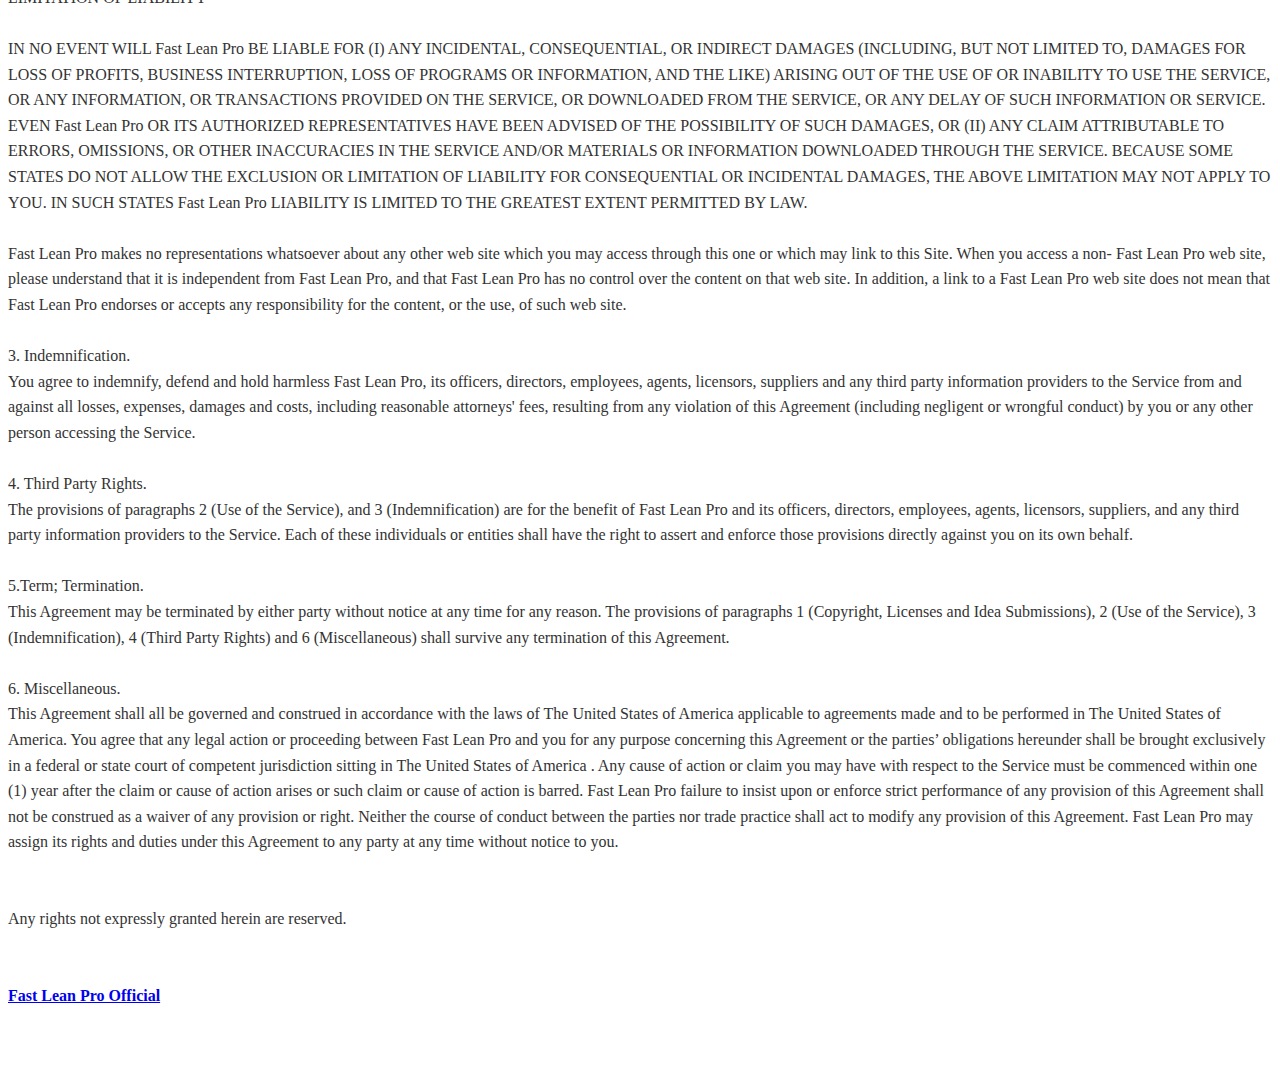
==== commit 78c65465: "update file - Template-1" ====
--- a/disclaimer.html
+++ b/disclaimer.html
@@ -86,8 +86,6 @@
                         <br>
                         <br><a href="https://fastleanpro-buy.com/official" class="text-primary"><strong>Fast Lean Pro Official</strong></a>
                         <br>
-                        <br>
-                        <br><a href="https://fastleanpro-buy.com/fast-lean-pro" class="text-primary"><strong>Buy Fast Lean Pro</strong></a>
                     </p>
                     </div>
                 </div>
